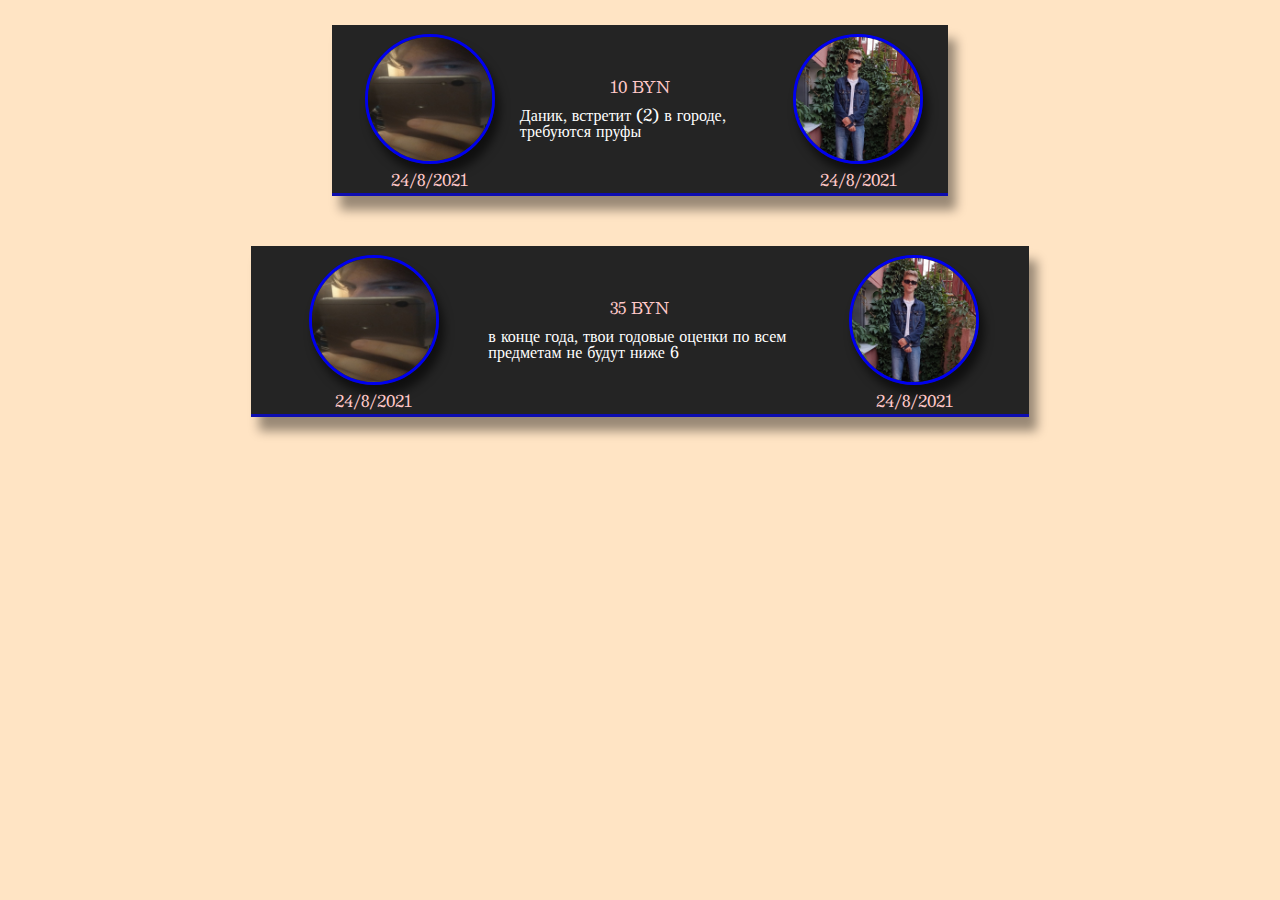
==== index.html @ 027d658a "Add files via upload" ====
<!DOCTYPE html>
<html lang="en">
<head>
    <meta charset="UTF-8">
    <meta http-equiv="X-UA-Compatible" content="IE=edge">
    <meta name="viewport" content="width=device-width, initial-scale=1.0">
    <link rel="preconnect" href="https://fonts.googleapis.com">
    <link rel="preconnect" href="https://fonts.gstatic.com" crossorigin>
    <link href="https://fonts.googleapis.com/css2?family=Besley&display=swap" rel="stylesheet">
    <link type="image/png" sizes="32x32" rel="icon" href="img/32.png">
    <link rel="stylesheet" href="style/style.css">
    <title>Споры</title>
</head>
<body>
    <header class="header">
        <div class="container">
            <div class="header__pre__container__for__container__bolock">
                <div class="header__container__block">
                    <div class="header__container__block__pre__info">
                        
                            <a alt = "красавчик" class="header__container__block__link" href="https://vk.com/ever_for_conversely"><img class = "header__container__block__link__img" src="img/красавчик.jpg" alt="красавчик"></a>
                       
                        <p>24/8/2021</p>
                    </div>
                    

                    <div class="header__container__block__pre__main">
                        <h1 class="header__container__block__title">10 BYN</h1>
                    
                        <p>Даник, встретит (2) в городе, требуются пруфы</p>
                    </div>
                    <div class="header__container__block__pre__info">
                        
                            <a alt = "некрасавчик" class="header__container__block__link" href="https://vk.com/avilovdaniil"><img class = "header__container__block__link__img" src="img/некрасавчик.jpg" alt="некрасавчик"></a>
                        
                        <p>24/8/2021</p>
                    </div>
                </div>
                <div class="header__container__block">
                    <div class="header__container__block__pre__info">
                        
                            <a alt = "красавчик" class="header__container__block__link" href="https://vk.com/ever_for_conversely"><img class = "header__container__block__link__img" src="img/красавчик.jpg" alt="красавчик"></a>
                        
                        <p>24/8/2021</p>
                    </div>

                    <div class="header__container__block__pre__main">
                        <h1 class="header__container__block__title">35 BYN</h1>
                    
                        <p>в конце года, твои годовые оценки по всем предметам не будут ниже 6</p>
                    </div>
                    
                    <div class="header__container__block__pre__info">
                        
                            <a alt = "некрасавчик" class="header__container__block__link" href="https://vk.com/avilovdaniil"><img class = "header__container__block__link__img" src="img/некрасавчик.jpg" alt="некрасавчик"></a>
                        
                        <p>24/8/2021</p>
                    </div>
                </div>
            </div>
            
        </div>
    </header>
    
</body>
</html>
---- style/style.css ----
/* http://meyerweb.com/eric/tools/css/reset/
   v2.0-modified | 20110126
   License: none (public domain)
*/

html, body, div, span, applet, object, iframe,
h1, h2, h3, h4, h5, h6, p, blockquote, pre,
a, abbr, acronym, address, big, cite, code,
del, dfn, em, img, ins, kbd, q, s, samp,
small, strike, strong, sub, sup, tt, var,
b, u, i, center,
dl, dt, dd, ol, ul, li,
fieldset, form, label, legend,
table, caption, tbody, tfoot, thead, tr, th, td,
article, aside, canvas, details, embed,
figure, figcaption, footer, header, hgroup,
menu, nav, output, ruby, section, summary,
time, mark, audio, video {
  margin: 0;
	padding: 0;
	border: 0;
	font-size: 100%;
	font: inherit;
	vertical-align: baseline;
}

/* make sure to set some focus styles for accessibility */
:focus {
    outline: 0;
}

/* HTML5 display-role reset for older browsers */
article, aside, details, figcaption, figure,
footer, header, hgroup, menu, nav, section {
	display: block;
}

body {
	line-height: 1;
}

ol, ul {
	list-style: none;
}

blockquote, q {
	quotes: none;
}

blockquote:before, blockquote:after,
q:before, q:after {
	content: '';
	content: none;
}

table {
	border-collapse: collapse;
	border-spacing: 0;
}

input[type=search]::-webkit-search-cancel-button,
input[type=search]::-webkit-search-decoration,
input[type=search]::-webkit-search-results-button,
input[type=search]::-webkit-search-results-decoration {
    -webkit-appearance: none;
    -moz-appearance: none;
}

input[type=search] {
    -webkit-appearance: none;
    -moz-appearance: none;
    -webkit-box-sizing: content-box;
    -moz-box-sizing: content-box;
    box-sizing: content-box;
}

textarea {
    overflow: auto;
    vertical-align: top;
    resize: vertical;
}

/**
 * Correct `inline-block` display not defined in IE 6/7/8/9 and Firefox 3.
 */

audio,
canvas,
video {
    display: inline-block;
    *display: inline;
    *zoom: 1;
    max-width: 100%;
}

/**
 * Prevent modern browsers from displaying `audio` without controls.
 * Remove excess height in iOS 5 devices.
 */

audio:not([controls]) {
    display: none;
    height: 0;
}

/**
 * Address styling not present in IE 7/8/9, Firefox 3, and Safari 4.
 * Known issue: no IE 6 support.
 */

[hidden] {
    display: none;
}

/**
 * 1. Correct text resizing oddly in IE 6/7 when body `font-size` is set using
 *    `em` units.
 * 2. Prevent iOS text size adjust after orientation change, without disabling
 *    user zoom.
 */

html {
    font-size: 100%; /* 1 */
    -webkit-text-size-adjust: 100%; /* 2 */
    -ms-text-size-adjust: 100%; /* 2 */
}

/**
 * Address `outline` inconsistency between Chrome and other browsers.
 */

a:focus {
    outline: thin dotted;
}

/**
 * Improve readability when focused and also mouse hovered in all browsers.
 */

a:active,
a:hover {
    outline: 0;
}

/**
 * 1. Remove border when inside `a` element in IE 6/7/8/9 and Firefox 3.
 * 2. Improve image quality when scaled in IE 7.
 */

img {
    border: 0; /* 1 */
    -ms-interpolation-mode: bicubic; /* 2 */
}

/**
 * Address margin not present in IE 6/7/8/9, Safari 5, and Opera 11.
 */

figure {
    margin: 0;
}

/**
 * Correct margin displayed oddly in IE 6/7.
 */

form {
    margin: 0;
}

/**
 * Define consistent border, margin, and padding.
 */

fieldset {
    border: 1px solid #c0c0c0;
    margin: 0 2px;
    padding: 0.35em 0.625em 0.75em;
}

/**
 * 1. Correct color not being inherited in IE 6/7/8/9.
 * 2. Correct text not wrapping in Firefox 3.
 * 3. Correct alignment displayed oddly in IE 6/7.
 */

legend {
    border: 0; /* 1 */
    padding: 0;
    white-space: normal; /* 2 */
    *margin-left: -7px; /* 3 */
}

/**
 * 1. Correct font size not being inherited in all browsers.
 * 2. Address margins set differently in IE 6/7, Firefox 3+, Safari 5,
 *    and Chrome.
 * 3. Improve appearance and consistency in all browsers.
 */

button,
input,
select,
textarea {
    font-size: 100%; /* 1 */
    margin: 0; /* 2 */
    vertical-align: baseline; /* 3 */
    *vertical-align: middle; /* 3 */
}

/**
 * Address Firefox 3+ setting `line-height` on `input` using `!important` in
 * the UA stylesheet.
 */

button,
input {
    line-height: normal;
}

/**
 * Address inconsistent `text-transform` inheritance for `button` and `select`.
 * All other form control elements do not inherit `text-transform` values.
 * Correct `button` style inheritance in Chrome, Safari 5+, and IE 6+.
 * Correct `select` style inheritance in Firefox 4+ and Opera.
 */

button,
select {
    text-transform: none;
}

/**
 * 1. Avoid the WebKit bug in Android 4.0.* where (2) destroys native `audio`
 *    and `video` controls.
 * 2. Correct inability to style clickable `input` types in iOS.
 * 3. Improve usability and consistency of cursor style between image-type
 *    `input` and others.
 * 4. Remove inner spacing in IE 7 without affecting normal text inputs.
 *    Known issue: inner spacing remains in IE 6.
 */

button,
html input[type="button"], /* 1 */
input[type="reset"],
input[type="submit"] {
    -webkit-appearance: button; /* 2 */
    cursor: pointer; /* 3 */
    *overflow: visible;  /* 4 */
}

/**
 * Re-set default cursor for disabled elements.
 */

button[disabled],
html input[disabled] {
    cursor: default;
}

/**
 * 1. Address box sizing set to content-box in IE 8/9.
 * 2. Remove excess padding in IE 8/9.
 * 3. Remove excess padding in IE 7.
 *    Known issue: excess padding remains in IE 6.
 */

input[type="checkbox"],
input[type="radio"] {
    box-sizing: border-box; /* 1 */
    padding: 0; /* 2 */
    *height: 13px; /* 3 */
    *width: 13px; /* 3 */
}

/**
 * 1. Address `appearance` set to `searchfield` in Safari 5 and Chrome.
 * 2. Address `box-sizing` set to `border-box` in Safari 5 and Chrome
 *    (include `-moz` to future-proof).
 */

input[type="search"] {
    -webkit-appearance: textfield; /* 1 */
    -moz-box-sizing: content-box;
    -webkit-box-sizing: content-box; /* 2 */
    box-sizing: content-box;
}

/**
 * Remove inner padding and search cancel button in Safari 5 and Chrome
 * on OS X.
 */

input[type="search"]::-webkit-search-cancel-button,
input[type="search"]::-webkit-search-decoration {
    -webkit-appearance: none;
}

/**
 * Remove inner padding and border in Firefox 3+.
 */

button::-moz-focus-inner,
input::-moz-focus-inner {
    border: 0;
    padding: 0;
}

/**
 * 1. Remove default vertical scrollbar in IE 6/7/8/9.
 * 2. Improve readability and alignment in all browsers.
 */

textarea {
    overflow: auto; /* 1 */
    vertical-align: top; /* 2 */
}

/**
 * Remove most spacing between table cells.
 */

table {
    border-collapse: collapse;
    border-spacing: 0;
}

html,
button,
input,
select,
textarea {
    color: #222;
}


::-moz-selection {
    background: #b3d4fc;
    text-shadow: none;
}

::selection {
    background: #b3d4fc;
    text-shadow: none;
}

img {
    vertical-align: middle;
}

fieldset {
    border: 0;
    margin: 0;
    padding: 0;
}

textarea {
    resize: vertical;
}

.chromeframe {
    margin: 0.2em 0;
    background: #ccc;
    color: #000;
    padding: 0.2em 0;
}

 /*end reset  */


p,h1,p{
    font-family: 'Besley', serif;
}

.header__pre__container__for__container__bolock {
    display: flex;
    flex-direction: column;
    align-items: center;
}
.header__container__block {
    display: flex;
    flex-direction: row;
    justify-content: space-evenly;
    margin: 25px 25px 25px 25px;
    align-items: center;
    border-bottom: solid #0000ffa3;
    background-color: #242424;
    color: white;
    box-shadow: 8px 14px 10px rgb(0 0 0 / 40%);
}


body{
    background: bisque;
}


.header__container__block__link__img{
    border-radius: 50%;
    border: solid;
    width: 124px;
    box-shadow: 5px 10px 10px rgb(0 0 0 / 58%);
}

.header__container__block__pre__info {
    text-align: center;
    padding: 9px 2px 5px 10px;
    color: #ffc8c8;
}

.header__container__block__pre__info > p {
    padding: 8px 0 0 0 ;
}



.header__container__block__pre__main {
    width: 39%;
    display: flex;
    align-items: center;
    flex-direction: column;
    
}
.container{
    max-width: 90%;
    margin-left: auto;
    margin-right: auto;
}

.header__container__block__pre__main > h1{
    color: #ffc8c8;
    padding: 0 0 12px 0; 
} 

.header__container__block__link__img:hover{
    transform: scale(1.1);
    transition: 1s;
}

@media screen and (max-device-width: 480px) {
    .header__container__block__link__img {
        width: 69px;
    }
    .header__container__block__pre__info > p {
        padding: 8px 0 0 0;
        font-size: 12px;
    }
    .header__container__block__pre__main > p {
        font-size: 9px;
    }
    .header__container__block__pre__main > h1 {
        font-size: 14px;
    }
    .container{
        max-width: 95%;
        margin-left: auto;
        margin-right: auto;
    }
    
}
@media screen and (max-device-width: 400px) {
    .header__container__block__link__img {
        width: 53px;
    }
    .header__container__block__pre__info > p {
        padding: 8px 0 0 0;
        font-size: 10px;
    }
    .header__container__block__pre__main > p {
        font-size: 9px;
    }
    .header__container__block__pre__main > h1 {
        font-size: 12px;
    }
    .container{
        max-width: 98%;
        margin-left: auto;
        margin-right: auto;
    }
}

@media screen and (max-device-width: 1920px) and (min-device-width: 1400px) {
    .header__container__block {
        width: 80%;
        display: flex;
        flex-direction: row;
        justify-content: space-evenly;
        margin: 25px 25px 25px 25px;
        align-items: center;
        border-bottom: solid #0000ffa3;
        background-color: #242424;
        color: white;
        box-shadow: 8px 14px 10px rgb(0 0 0 / 40%);
    }
}
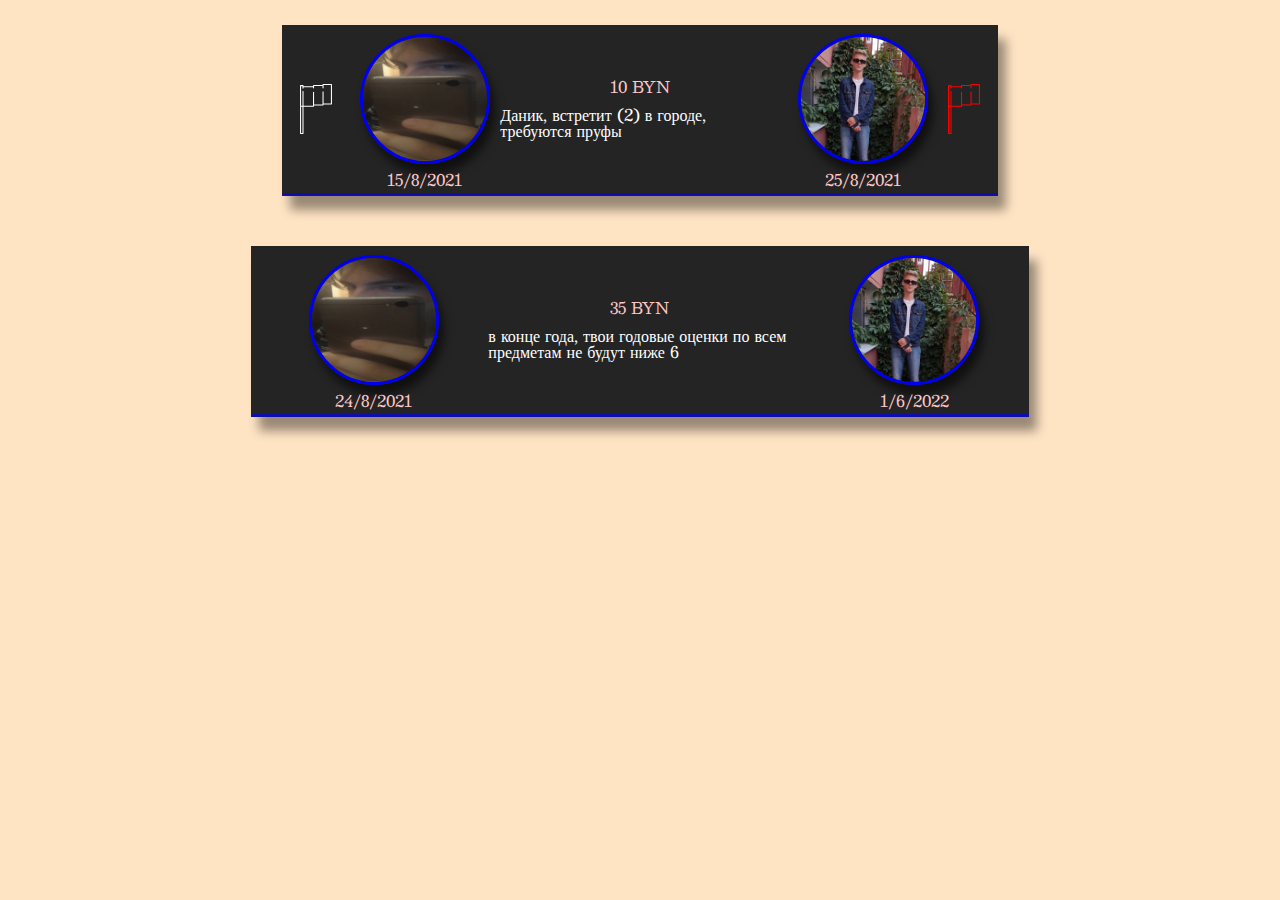
==== commit 2149c723: "Add files via upload" ====
--- a/index.html
+++ b/index.html
@@ -16,11 +16,53 @@
         <div class="container">
             <div class="header__pre__container__for__container__bolock">
                 <div class="header__container__block">
+                    <svg version="1.1" id="Capa_1" class="header__container__block__flag__lost" xmlns="http://www.w3.org/2000/svg" xmlns:xlink="http://www.w3.org/1999/xlink" x="0px" y="0px"
+	 viewBox="0 0 474.643 474.643" style="enable-background:new 0 0 474.643 474.643;" xml:space="preserve">
+<path d="M383.88,0h-79.668c-2.761,0-5,2.239-5,5v5.006h-85.248c-2.761,0-5,2.239-5,5v5.972h-90.063v-5.665c0-2.761-2.239-5-5-5
+	H90.763c-2.761,0-5,2.239-5,5v454.33c0,2.761,2.239,5,5,5h23.138c2.761,0,5-2.239,5-5V216.098h95.063c2.761,0,5-2.239,5-5v-5.971
+	h84.865c2.761,0,5-2.239,5-5c0-0.032-0.009-0.062-0.009-0.094c0.252-0.597,0.392-1.253,0.392-1.942v-2.97h74.668
+	c2.761,0,5-2.239,5-5V5C388.88,2.239,386.641,0,383.88,0z M108.901,464.643H95.763V216.098h13.138V464.643z M304.211,69.998
+	c-2.761,0-5,2.239-5,5v120.129h-80.248V78c0-2.761-2.239-5-5-5s-5,2.239-5,5v128.098h-90.063V69.489c0-2.761-2.239-5-5-5
+	s-5,2.239-5,5v136.609H95.763V20.313h13.138V39.47c0,2.761,2.239,5,5,5s5-2.239,5-5v-8.492h90.063v7.518c0,2.761,2.239,5,5,5
+	s5-2.239,5-5v-18.49h80.248v18.49c0,2.761,2.239,5,5,5s5-2.239,5-5V10h69.668v175.12h-69.668V74.998
+	C309.211,72.236,306.973,69.998,304.211,69.998z"/>
+<g>
+</g>
+<g>
+</g>
+<g>
+</g>
+<g>
+</g>
+<g>
+</g>
+<g>
+</g>
+<g>
+</g>
+<g>
+</g>
+<g>
+</g>
+<g>
+</g>
+<g>
+</g>
+<g>
+</g>
+<g>
+</g>
+<g>
+</g>
+<g>
+</g>
+</svg>
+
                     <div class="header__container__block__pre__info">
                         
                             <a alt = "красавчик" class="header__container__block__link" href="https://vk.com/ever_for_conversely"><img class = "header__container__block__link__img" src="img/красавчик.jpg" alt="красавчик"></a>
                        
-                        <p>24/8/2021</p>
+                        <p>15/8/2021</p>
                     </div>
                     
 
@@ -33,8 +75,51 @@
                         
                             <a alt = "некрасавчик" class="header__container__block__link" href="https://vk.com/avilovdaniil"><img class = "header__container__block__link__img" src="img/некрасавчик.jpg" alt="некрасавчик"></a>
                         
-                        <p>24/8/2021</p>
+                        <p>25/8/2021</p>
                     </div>
+                    <svg version="1.1" class="header__container__block__flag__win" id="Capa_1" xmlns="http://www.w3.org/2000/svg" xmlns:xlink="http://www.w3.org/1999/xlink" x="0px" y="0px"
+	 viewBox="0 0 474.643 474.643" style="enable-background:new 0 0 474.643 474.643;" xml:space="preserve">
+<path d="M383.88,0h-79.668c-2.761,0-5,2.239-5,5v5.006h-85.248c-2.761,0-5,2.239-5,5v5.972h-90.063v-5.665c0-2.761-2.239-5-5-5
+	H90.763c-2.761,0-5,2.239-5,5v454.33c0,2.761,2.239,5,5,5h23.138c2.761,0,5-2.239,5-5V216.098h95.063c2.761,0,5-2.239,5-5v-5.971
+	h84.865c2.761,0,5-2.239,5-5c0-0.032-0.009-0.062-0.009-0.094c0.252-0.597,0.392-1.253,0.392-1.942v-2.97h74.668
+	c2.761,0,5-2.239,5-5V5C388.88,2.239,386.641,0,383.88,0z M108.901,464.643H95.763V216.098h13.138V464.643z M304.211,69.998
+	c-2.761,0-5,2.239-5,5v120.129h-80.248V78c0-2.761-2.239-5-5-5s-5,2.239-5,5v128.098h-90.063V69.489c0-2.761-2.239-5-5-5
+	s-5,2.239-5,5v136.609H95.763V20.313h13.138V39.47c0,2.761,2.239,5,5,5s5-2.239,5-5v-8.492h90.063v7.518c0,2.761,2.239,5,5,5
+	s5-2.239,5-5v-18.49h80.248v18.49c0,2.761,2.239,5,5,5s5-2.239,5-5V10h69.668v175.12h-69.668V74.998
+	C309.211,72.236,306.973,69.998,304.211,69.998z"/>
+<g>
+</g>
+<g>
+</g>
+<g>
+</g>
+<g>
+</g>
+<g>
+</g>
+<g>
+</g>
+<g>
+</g>
+<g>
+</g>
+<g>
+</g>
+<g>
+</g>
+<g>
+</g>
+<g>
+</g>
+<g>
+</g>
+<g>
+</g>
+<g>
+</g>
+</svg>
+                    <!-- <div class="header__container__block__svg"></div> -->
+                    
                 </div>
                 <div class="header__container__block">
                     <div class="header__container__block__pre__info">
@@ -54,8 +139,10 @@
                         
                             <a alt = "некрасавчик" class="header__container__block__link" href="https://vk.com/avilovdaniil"><img class = "header__container__block__link__img" src="img/некрасавчик.jpg" alt="некрасавчик"></a>
                         
-                        <p>24/8/2021</p>
+                        <p>1/6/2022</p>
                     </div>
+
+                
                 </div>
             </div>
             
--- a/style/style.css
+++ b/style/style.css
@@ -437,6 +437,25 @@
     transition: 1s;
 }
 
+.header__container__block__flag__win{
+    fill: red;
+}
+
+.header__container__block__flag__lost{
+    fill: white;
+}
+
+
+.header__container__block > svg {
+    width: 50px;
+}
+
+.header__container__block > svg:hover{
+    transform: scale(1.2);
+    transition: 1s;
+}
+
+
 @media screen and (max-device-width: 480px) {
     .header__container__block__link__img {
         width: 69px;
@@ -455,6 +474,9 @@
         max-width: 95%;
         margin-left: auto;
         margin-right: auto;
+    }
+    .header__container__block > svg {
+        width: 35px;
     }
     
 }
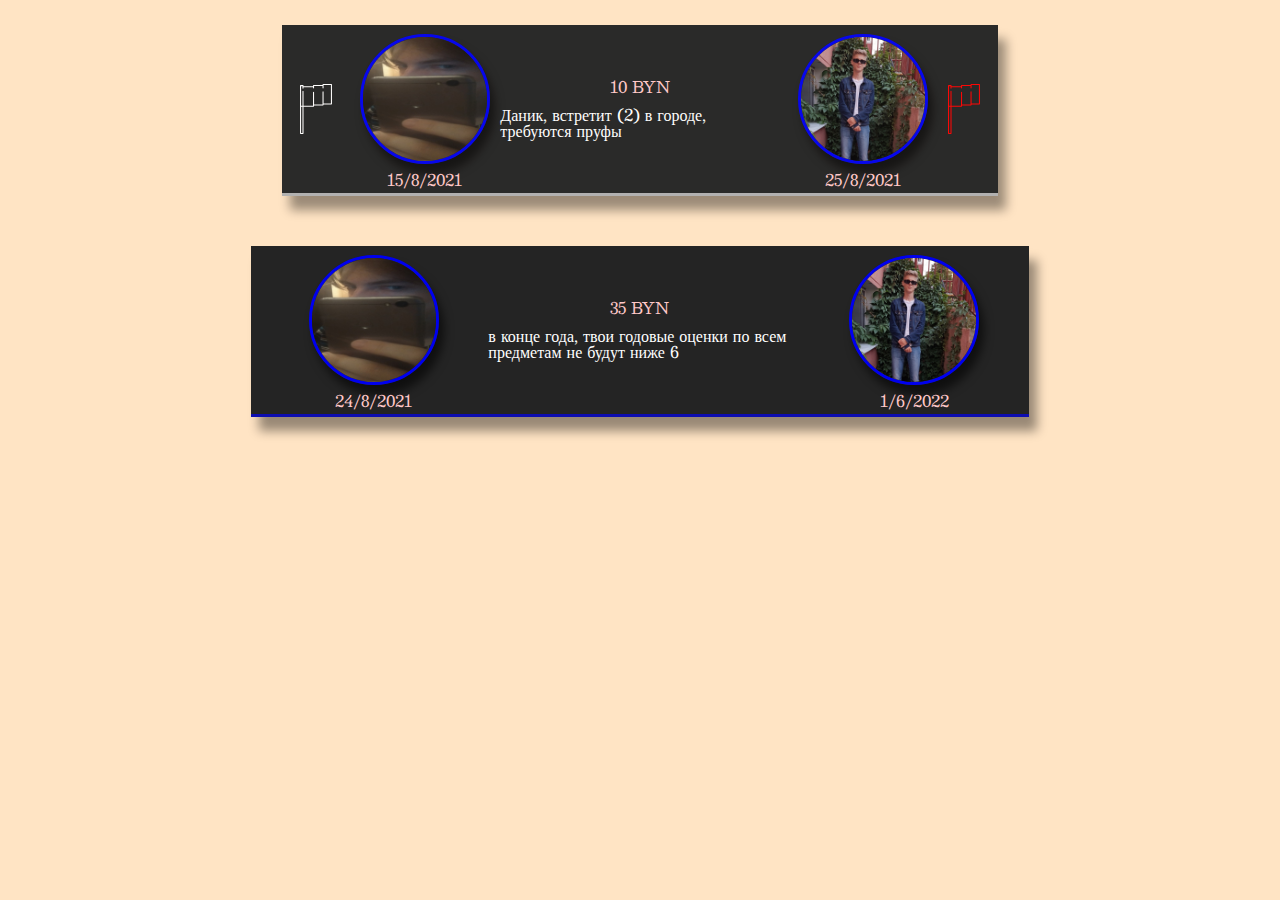
==== commit 506ca89c: "Add files via upload" ====
--- a/index.html
+++ b/index.html
@@ -15,7 +15,7 @@
     <header class="header">
         <div class="container">
             <div class="header__pre__container__for__container__bolock">
-                <div class="header__container__block">
+                <div class="header__container__block header__container__block__lose">
                     <svg version="1.1" id="Capa_1" class="header__container__block__flag__lost" xmlns="http://www.w3.org/2000/svg" xmlns:xlink="http://www.w3.org/1999/xlink" x="0px" y="0px"
 	 viewBox="0 0 474.643 474.643" style="enable-background:new 0 0 474.643 474.643;" xml:space="preserve">
 <path d="M383.88,0h-79.668c-2.761,0-5,2.239-5,5v5.006h-85.248c-2.761,0-5,2.239-5,5v5.972h-90.063v-5.665c0-2.761-2.239-5-5-5
--- a/style/style.css
+++ b/style/style.css
@@ -456,6 +456,12 @@
 }
 
 
+.header__container__block__lose{
+    border-bottom: solid #ffffffa3;
+    opacity: 0.97;
+}
+
+
 @media screen and (max-device-width: 480px) {
     .header__container__block__link__img {
         width: 69px;
@@ -509,7 +515,6 @@
         justify-content: space-evenly;
         margin: 25px 25px 25px 25px;
         align-items: center;
-        border-bottom: solid #0000ffa3;
         background-color: #242424;
         color: white;
         box-shadow: 8px 14px 10px rgb(0 0 0 / 40%);
